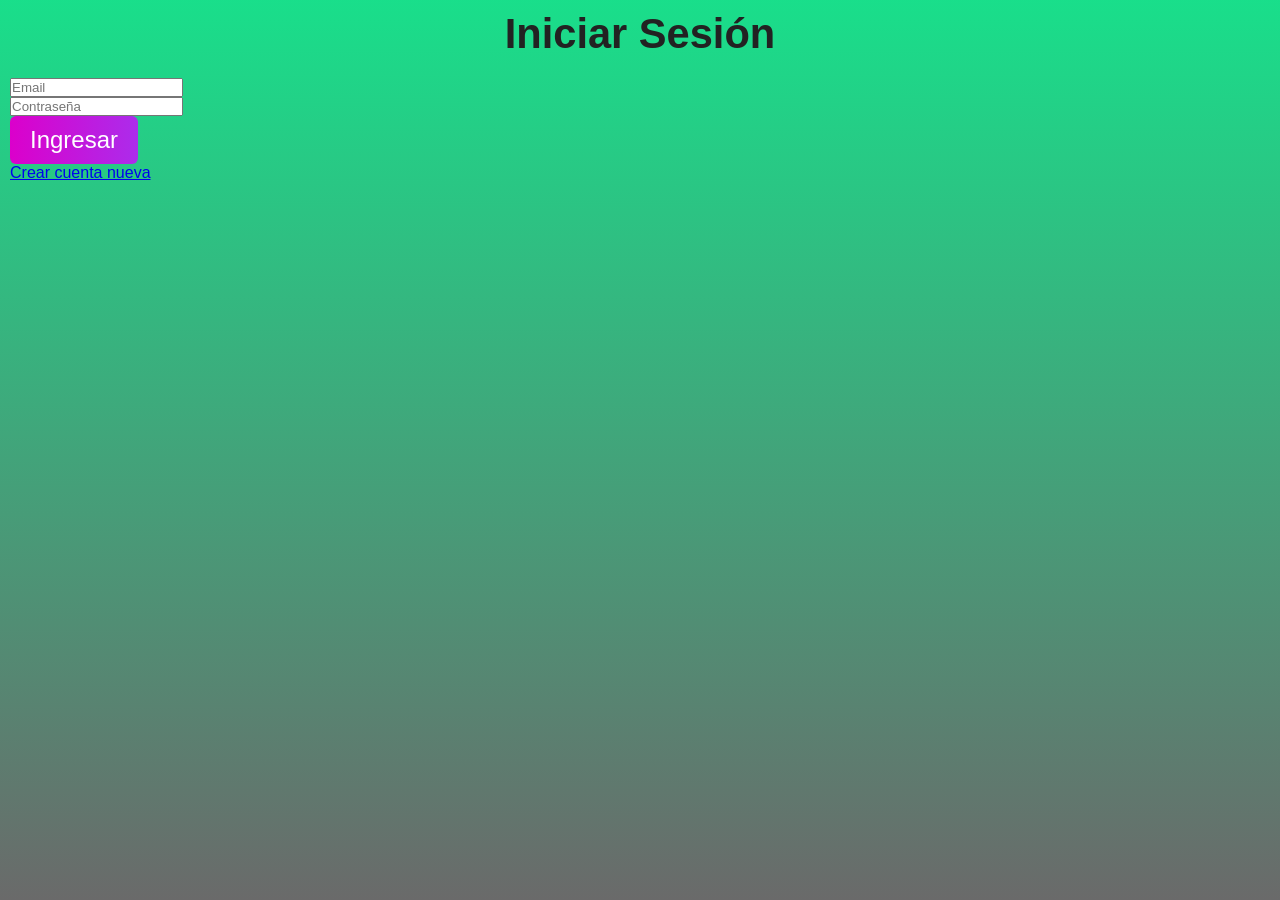
==== login.html @ 94524dd4 "Cambios generales, nuevas funciones, y equipos equilibrados." ====
<!DOCTYPE html>
<html lang="es">
<head>
  <meta charset="UTF-8">
  <title>Login</title>
  <link rel="stylesheet" href="styles.css">
</head>
<body>
  <h2>Iniciar Sesión</h2>
  <form id="formLogin">
    <input type="email" id="emailLogin" placeholder="Email" required><br>
    <input type="password" id="passwordLogin" placeholder="Contraseña" required><br>
    <button type="submit">Ingresar</button>
  </form>
  <a href="register.html">Crear cuenta nueva</a>
  <script src="app.js"></script>
</body>
</html>
---- styles.css ----
/* Reset básico */
* {
    box-sizing: border-box;
    margin: 0;
    padding: 0;
}

/* Estilos generales */

body {
    min-height: 100vh;
    font-family: 'Segoe UI', Arial, sans-serif;
    background: linear-gradient(180deg, rgba(0,219,126,0.9) 0%, rgba(106,106,106,1) 100%);
    padding: 10px;
}

.contenedor {
    margin: 0 auto;
    padding: 20px;
    background-color: #8682827e;
    border-radius: 12px;
    box-shadow: 0 4px 12px rgba(0,0,0,0.15);
    max-width: 800px;
}

/* Títulos */
h1, h2 {
    text-align: center;
    color: #222;
    font-size: 2rem;
    margin-bottom: 20px;
}

h3 {
    margin-bottom: 10px;
    color: #ffffff;
    font-weight: bold;
    text-shadow: 2px 2px 3px #000;
}

p {
    color: #ffffff;
    font-weight: bold;
    text-shadow: 1px 1px 2px #000;
}

/* Formularios */
textarea, select, input[type="text"], input[type="number"] {
    width: 100%;
    padding: 10px;
    margin: 8px 0 15px;
    border: 1px solid #ccc;
    border-radius: 6px;
    font-size: 1rem;
}

.forms {
    display: flex;
    gap: 10px;
    justify-content: center;
    margin-bottom: 20px;
}

.forms input {
    max-width: 80px;
}

/* Botones */
button {
    display: inline-block;
    width: auto;
    padding: 10px 20px;
    background: linear-gradient(90deg, rgba(219,0,203,1) 0%, rgba(172,44,235,1) 100%);
    color: white;
    border: none;
    border-radius: 6px;
    font-size: 1.1rem;
    cursor: pointer;
    transition: all 0.3s ease;
}

button:hover {
    background: linear-gradient(90deg, rgba(172,44,235,1) 0%, rgba(219,0,203,1) 100%);
    transform: scale(1.03);
}

button:disabled {
    background: #ccc;
    cursor: not-allowed;
}

/* Equipos */
#resultadoEquipos {
    margin-top: 20px;
}

#equiposGenerados {
    display: flex;
    flex-direction: column;
    gap: 25px;
}

.team {
    background-image: url('./img/vecteezy_football-soccer-field-vector-illustration-coach-table-for_6797269-1.jpg');
    background-size: cover;
    background-position: center;
    border: 1px solid #ccc;
    border-radius: 10px;
    padding: 20px;
    text-align: center;
    color: #fff;
    box-shadow: 0 2px 8px rgba(0,0,0,0.2);
    margin: 5px 0;
}

.team h3 {
    font-size: 1.5rem;
    text-shadow: 2px 2px 3px #000;
    margin-bottom: 10px;
}

.team p {
    font-size: 1.1rem;
    text-shadow: 1px 1px 2px #000;
}

.team-image {
    width: 120px;
    height: 120px;
    object-fit: cover;
    margin: 15px auto 0;
    display: block;
    border-radius: 8px;
    border: 2px solid #fff;
}

/* Lista de jugadores */
#listaJugadores {
    display: grid;
    grid-template-columns: 1fr;
    gap: 10px;
}

#listaJugadores li {
    list-style: none;
    padding: 8px 12px;
    background: #f9f9f9;
    border: 1px solid #ddd;
    border-radius: 6px;
    display: flex;
    align-items: center;
    gap: 10px;
    max-width: 100%;
    transition: box-shadow 0.3s ease;
}

#listaJugadores li:hover {
    box-shadow: 0 2px 6px rgba(0,0,0,0.1);
}

#listaJugadores input[type="checkbox"] {
    transform: scale(1.2);
}

#listaJugadores button {
    background: #e74c3c;
    padding: 4px 10px;
    font-size: 0.9rem;
    border-radius: 4px;
    color: #fff;
}

#listaJugadores button:hover {
    background: #c0392b;
}

#listaJugadores span {
    flex-grow: 1;
}

/* Botón eliminar todos */
#listaJugadores > button {
    margin-top: 10px;
    width: 100%;
}

/* Responsive */
@media (min-width: 768px) {
    h1, h2 {
        font-size: 2.2rem;
    }

    .contenedor {
        padding: 30px;
    }

    button {
        font-size: 1.3rem;
    }

    .team-image {
        width: 160px;
        height: 160px;
    }

    #listaJugadores {
        grid-template-columns: repeat(auto-fit, minmax(300px, 1fr));
    }
}

@media (min-width: 1024px) {
    h1, h2 {
        font-size: 2.6rem;
    }

    button {
        font-size: 1.5rem;
    }

    .contenedor {
        max-width: 900px;
    }
}
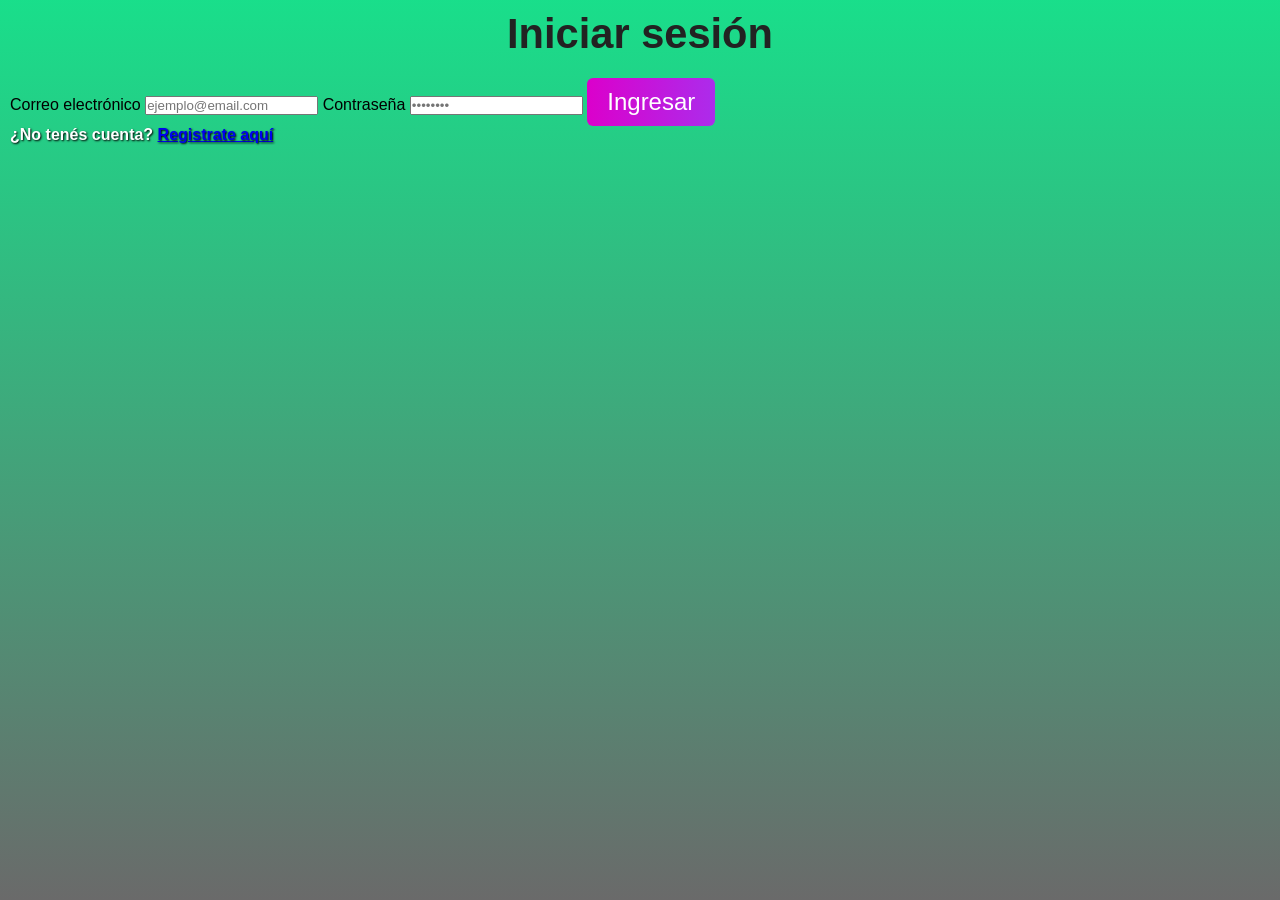
==== commit 1113bfb2: "Mejoras en los html de login y register" ====
--- a/login.html
+++ b/login.html
@@ -1,18 +1,27 @@
 <!DOCTYPE html>
 <html lang="es">
 <head>
-  <meta charset="UTF-8">
-  <title>Login</title>
-  <link rel="stylesheet" href="styles.css">
+    <meta charset="UTF-8">
+    <meta name="viewport" content="width=device-width, initial-scale=1.0">
+    <title>Iniciar sesión</title>
+    <link rel="stylesheet" href="styles.css">
 </head>
 <body>
-  <h2>Iniciar Sesión</h2>
-  <form id="formLogin">
-    <input type="email" id="emailLogin" placeholder="Email" required><br>
-    <input type="password" id="passwordLogin" placeholder="Contraseña" required><br>
-    <button type="submit">Ingresar</button>
-  </form>
-  <a href="register.html">Crear cuenta nueva</a>
-  <script src="app.js"></script>
+
+    <div class="auth-container">
+        <h2>Iniciar sesión</h2>
+        <form id="formLogin">
+            <label for="emailLogin">Correo electrónico</label>
+            <input type="email" id="emailLogin" placeholder="ejemplo@email.com" required>
+
+            <label for="passwordLogin">Contraseña</label>
+            <input type="password" id="passwordLogin" placeholder="••••••••" required>
+
+            <button type="submit">Ingresar</button>
+        </form>
+        <p>¿No tenés cuenta? <a href="registro.html">Registrate aquí</a></p>
+    </div>
+
+    <script src="app.js"></script>
 </body>
 </html>
